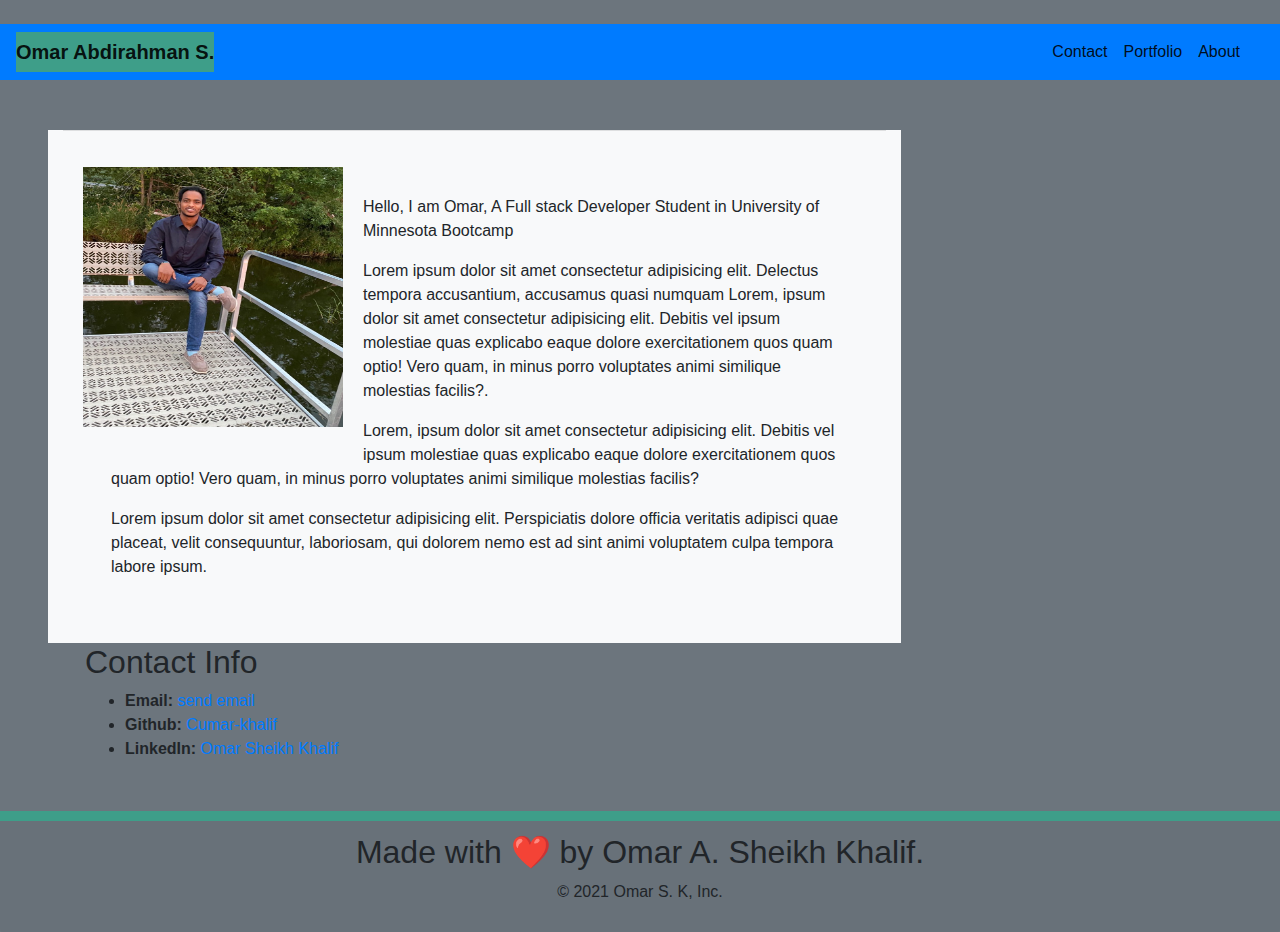
==== index.html @ 21ae89b9 "created and started" ====
<!DOCTYPE html>
<html lang="en">

<head>
  <meta charset="UTF-8">
  <meta name="viewport" content="width=device-width, initial-scale=1.0">
  <title>About Me </title>
</head>

<body>

  </head>

  <body>
    <br>
    <div>

      <meta charset="UTF-8">
      <meta name="viewport" content="width=device-width, initial-scale=1.0">
      <meta charset="utf-8">
      <meta name="viewport" content="width=device-width, initial-scale=1">
      <link rel="stylesheet" href="https://maxcdn.bootstrapcdn.com/bootstrap/4.5.2/css/bootstrap.min.css">
      <script src="https://ajax.googleapis.com/ajax/libs/jquery/3.5.1/jquery.min.js"></script>
      <script src="https://cdnjs.cloudflare.com/ajax/libs/popper.js/1.16.0/umd/popper.min.js"></script>
      <script src="https://maxcdn.bootstrapcdn.com/bootstrap/4.5.2/js/bootstrap.min.js"></script>
      <link rel="stylesheet" href="style.css">
      </head>

      <body class="bg-secondary">
        <nav class="navbar navbar-expand-lg navbar-light bg-primary">
          <a class="navbar-brand float-left" href="#">Omar Abdirahman S. </a>

          <button class="navbar-toggler float-right" type="button" data-toggle="collapse"
            data-target="#navbarTogglerDemo03" aria-controls="navbarTogglerDemo03" aria-expanded="false"
            aria-label="Toggle navigation">
            <span class="navbar-toggler-icon"></span>
          </button>


          <div class="collapse navbar-collapse float-right text-right pr-3" id="navbarTogglerDemo03">
            <ul class="navbar-nav ml-auto mt-2 mt-lg-0 float-right">
              <li class="nav-item active">
              </li>
              <li class="nav-item active">
                <a class="nav-link" href="./contact.html">Contact</a>
              </li>
              <li class="nav-item active">
                <a class="nav-link" href="./portfolio.html">Portfolio</a>
              </li>
              <li class="nav-item active">
                <a class="nav-link" href="./index.html">About </a>
              </li>
          </div>
        </nav>

        <section class="give-margin-top">
          <div class="bg-light col-8 ml-5">
            <hr>
            <div class="image">
              <img src="./F936F3E8-31E8-4640-93E4-7B9E9A51C9BA_1_105_c.jpeg" alt="Placeholder"
                style="width: 300px;height: 300px;" alt="Ocean View">
            </div>
            <div class="p-5">
              <p> Hello, I am Omar,
                A Full stack Developer Student in University of Minnesota Bootcamp
              </p>
              <p>
                Lorem ipsum dolor sit amet consectetur adipisicing elit. Delectus tempora accusantium, accusamus quasi
                numquam Lorem, ipsum dolor sit amet consectetur adipisicing elit. Debitis vel ipsum molestiae quas
                explicabo eaque dolore exercitationem quos quam optio! Vero quam, in minus porro voluptates animi
                similique molestias facilis?.
              </p>
              <p> Lorem, ipsum dolor sit amet consectetur adipisicing elit. Debitis vel ipsum molestiae quas explicabo
                eaque dolore exercitationem quos quam optio! Vero quam, in minus porro voluptates animi similique
                molestias facilis?
              </p>
              <p>
                Lorem ipsum dolor sit amet consectetur adipisicing elit. Perspiciatis dolore officia veritatis adipisci
                quae placeat, velit consequuntur, laboriosam, qui dolorem nemo est ad sint animi voluptatem culpa
                tempora labore ipsum.
              </p>

            </div>
          </div>
          <div class="container">
            <section id="contact-info">
              <h2>Contact Info</h2>
              <ul>
                <li><strong>Email:</strong> <a href="mailto:omar.a.s.khalif@gmail.com">send email</a></li>
                <li><strong>Github:</strong> <a href="https://github.com/Cumar-khalif" target="-blank">Cumar-khalif</a>
                </li>
                <li><strong>LinkedIn:</strong> <a href="https://www.linkedin.com/in/omar-sheikh-khalif-9352701b9/"
                    target="-blank">Omar Sheikh Khalif</a></li>

              </ul>
            </section>
          </div>

        </section>


        <div class="card-footer give-margin-top">
          <footer class="footer">
            <h2>Made with ❤️️ by Omar A. Sheikh Khalif.</h2>
            <p>
              &copy; 2021 Omar S. K, Inc.
            </p>
          </footer>
        </div>
      </body>

</html>
---- style.css ----
/* navbar */
.navbar-brand {
    font-family: -apple-system, BlinkMacSystemFont, 'Segoe UI', Roboto, Oxygen, Ubuntu, Cantarell, 'Open Sans', 'Helvetica Neue', sans-serif;
    background-color: rgb(62, 158, 137);
    color: rgb(0, 46, 252);
    font-weight: bolder;
}
/* image */
img {
    padding: 20px;
 
}

.give-margin-top {
    margin-top: 50px;

}

.card-footer {
    border-top:10px solid rgb(62, 158, 137);
    text-align: center;
}

/* navbar */
.navbar-light .navbar-nav .nav-link.active,
.navbar-light .navbar-nav .nav-link:hover{
    color:rgb(25, 25, 85);
    background-color: chartreuse;
}

/* contact */
.contact_input{
    width: 100%;
    font-weight: bold;
    padding: .4rem;
    border-radius: .5rem;

}

.btn {
    background-color: rgb(62, 158, 137);
    border-radius: 50px;
    padding: 25px;
}

#con{
    color: rgb(62, 158, 137);
}

.image {
    float: left;
}
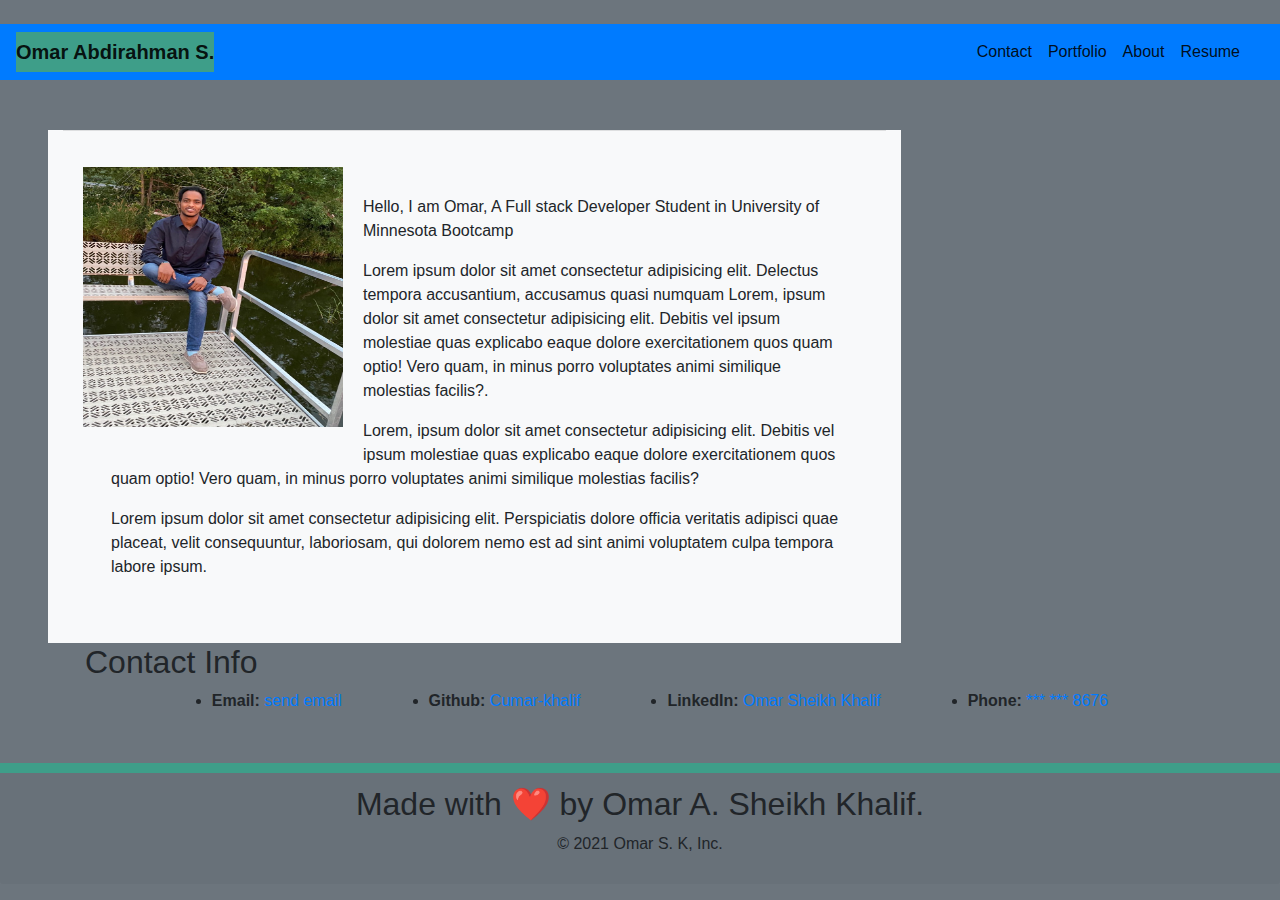
==== commit e7304d4f: "styling css" ====
--- a/index.html
+++ b/index.html
@@ -50,6 +50,9 @@
               <li class="nav-item active">
                 <a class="nav-link" href="./index.html">About </a>
               </li>
+              <li class="nav-item active">
+                <a class="nav-link" href="./resume.html">Resume </a>
+              </li>
           </div>
         </nav>
 
@@ -85,12 +88,13 @@
           <div class="container">
             <section id="contact-info">
               <h2>Contact Info</h2>
-              <ul>
+              <ul id="inline-block">
                 <li><strong>Email:</strong> <a href="mailto:omar.a.s.khalif@gmail.com">send email</a></li>
                 <li><strong>Github:</strong> <a href="https://github.com/Cumar-khalif" target="-blank">Cumar-khalif</a>
                 </li>
                 <li><strong>LinkedIn:</strong> <a href="https://www.linkedin.com/in/omar-sheikh-khalif-9352701b9/"
                     target="-blank">Omar Sheikh Khalif</a></li>
+                    <li><strong>Phone:</strong><span class="text-primary"> *** *** 8676 </span></li>
 
               </ul>
             </section>
@@ -99,14 +103,14 @@
         </section>
 
 
-        <div class="card-footer give-margin-top">
-          <footer class="footer">
+        <footer class="card-footer give-margin-top">
+          <section class="footer">
             <h2>Made with ❤️️ by Omar A. Sheikh Khalif.</h2>
             <p>
               &copy; 2021 Omar S. K, Inc.
             </p>
-          </footer>
-        </div>
+          </section>
+        </footer>
       </body>
 
 </html>--- a/style.css
+++ b/style.css
@@ -49,4 +49,23 @@
 
 .image {
     float: left;
-}+}
+
+#inline-block {
+    display: flex;
+    justify-content: space-evenly;
+}
+
+#backGroundClr {
+    background: url(./Assets2/Contact-Us_Hero.webp);
+    background-size: cover;
+}
+#backGroundPicture {
+    background: url(./Assets2/Under-Construction-Resume.jpeg);
+    background-size: cover;
+}
+.text-primary:hover {
+    text-shadow: 2px 2px rgb(25, 25, 85);
+
+}
+
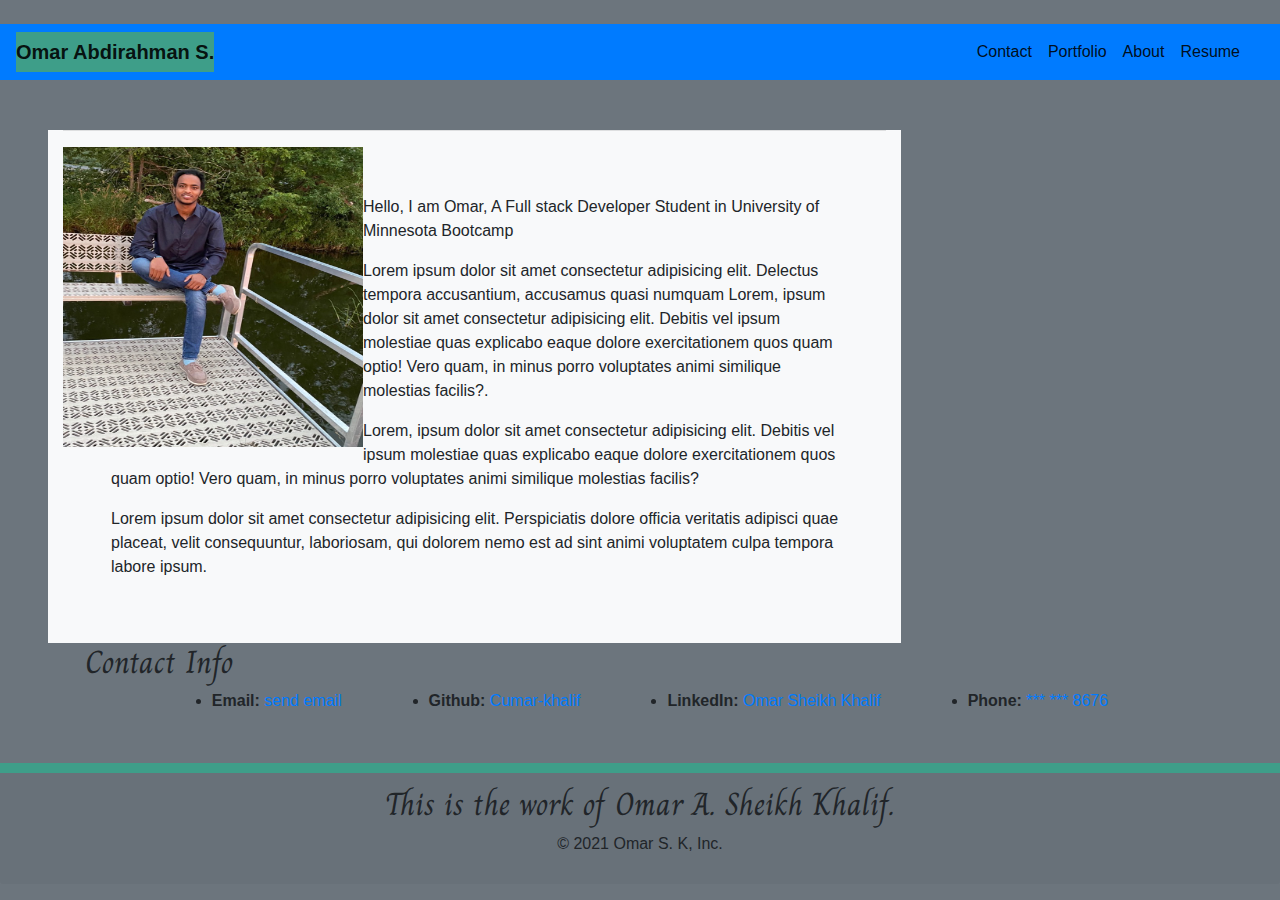
==== commit b6060594: "updated the portfolio" ====
--- a/index.html
+++ b/index.html
@@ -4,6 +4,18 @@
 <head>
   <meta charset="UTF-8">
   <meta name="viewport" content="width=device-width, initial-scale=1.0">
+  <meta charset="UTF-8">
+  <meta name="viewport" content="width=device-width, initial-scale=1.0">
+  <meta charset="utf-8">
+  <meta name="viewport" content="width=device-width, initial-scale=1">
+  <link rel="stylesheet" href="https://maxcdn.bootstrapcdn.com/bootstrap/4.5.2/css/bootstrap.min.css">
+  <script src="https://ajax.googleapis.com/ajax/libs/jquery/3.5.1/jquery.min.js"></script>
+  <script src="https://cdnjs.cloudflare.com/ajax/libs/popper.js/1.16.0/umd/popper.min.js"></script>
+  <link rel="preconnect" href="https://fonts.googleapis.com">
+  <link rel="preconnect" href="https://fonts.gstatic.com" crossorigin>
+  <link href="https://fonts.googleapis.com/css2?family=Charm&display=swap" rel="stylesheet">
+  <script src="https://maxcdn.bootstrapcdn.com/bootstrap/4.5.2/js/bootstrap.min.js"></script>
+  <link rel="stylesheet" href="style.css">
   <title>About Me </title>
 </head>
 
@@ -15,16 +27,6 @@
     <br>
     <div>
 
-      <meta charset="UTF-8">
-      <meta name="viewport" content="width=device-width, initial-scale=1.0">
-      <meta charset="utf-8">
-      <meta name="viewport" content="width=device-width, initial-scale=1">
-      <link rel="stylesheet" href="https://maxcdn.bootstrapcdn.com/bootstrap/4.5.2/css/bootstrap.min.css">
-      <script src="https://ajax.googleapis.com/ajax/libs/jquery/3.5.1/jquery.min.js"></script>
-      <script src="https://cdnjs.cloudflare.com/ajax/libs/popper.js/1.16.0/umd/popper.min.js"></script>
-      <script src="https://maxcdn.bootstrapcdn.com/bootstrap/4.5.2/js/bootstrap.min.js"></script>
-      <link rel="stylesheet" href="style.css">
-      </head>
 
       <body class="bg-secondary">
         <nav class="navbar navbar-expand-lg navbar-light bg-primary">
@@ -42,16 +44,16 @@
               <li class="nav-item active">
               </li>
               <li class="nav-item active">
-                <a class="nav-link" href="./contact.html">Contact</a>
+                <a class="nav-link" href="./Develop/contact.html">Contact</a>
               </li>
               <li class="nav-item active">
-                <a class="nav-link" href="./portfolio.html">Portfolio</a>
+                <a class="nav-link" href="./Develop/portfolio.html">Portfolio</a>
               </li>
               <li class="nav-item active">
                 <a class="nav-link" href="./index.html">About </a>
               </li>
               <li class="nav-item active">
-                <a class="nav-link" href="./resume.html">Resume </a>
+                <a class="nav-link" href="./Develop/resume.html">Resume </a>
               </li>
           </div>
         </nav>
@@ -60,8 +62,8 @@
           <div class="bg-light col-8 ml-5">
             <hr>
             <div class="image">
-              <img src="./F936F3E8-31E8-4640-93E4-7B9E9A51C9BA_1_105_c.jpeg" alt="Placeholder"
-                style="width: 300px;height: 300px;" alt="Ocean View">
+              <img src="./Assets/Images/F936F3E8-31E8-4640-93E4-7B9E9A51C9BA_1_105_c.jpeg" alt="My Image"
+                style="width: 300px;height: 300px;" alt="Weather Project">
             </div>
             <div class="p-5">
               <p> Hello, I am Omar,
@@ -105,7 +107,7 @@
 
         <footer class="card-footer give-margin-top">
           <section class="footer">
-            <h2>Made with ❤️️ by Omar A. Sheikh Khalif.</h2>
+            <h2>This is the work of  Omar A. Sheikh Khalif.</h2>
             <p>
               &copy; 2021 Omar S. K, Inc.
             </p>
--- a/style.css
+++ b/style.css
@@ -6,10 +6,10 @@
     font-weight: bolder;
 }
 /* image */
-img {
+/* img {
     padding: 20px;
  
-}
+} */
 
 .give-margin-top {
     margin-top: 50px;
@@ -46,26 +46,35 @@
 #con{
     color: rgb(62, 158, 137);
 }
-
+/* Image */
 .image {
     float: left;
 }
 
+  #backGroundClr {
+    background: url(./Assets/Images/Contact-Us_Hero.webp);
+    background-size: cover;
+}
+#backGroundPicture {
+    background: url(./Assets/Images/Contact-Us_Hero.webp);
+    background-size: cover;
+}
 #inline-block {
     display: flex;
     justify-content: space-evenly;
 }
 
-#backGroundClr {
-    background: url(./Assets2/Contact-Us_Hero.webp);
-    background-size: cover;
-}
-#backGroundPicture {
-    background: url(./Assets2/Under-Construction-Resume.jpeg);
-    background-size: cover;
-}
+
 .text-primary:hover {
     text-shadow: 2px 2px rgb(25, 25, 85);
 
 }
 
+#float {
+    font-size: 20% ;
+    font-weight: bold;
+}
+
+h2 {
+    font-family: 'Charm', cursive;
+}
